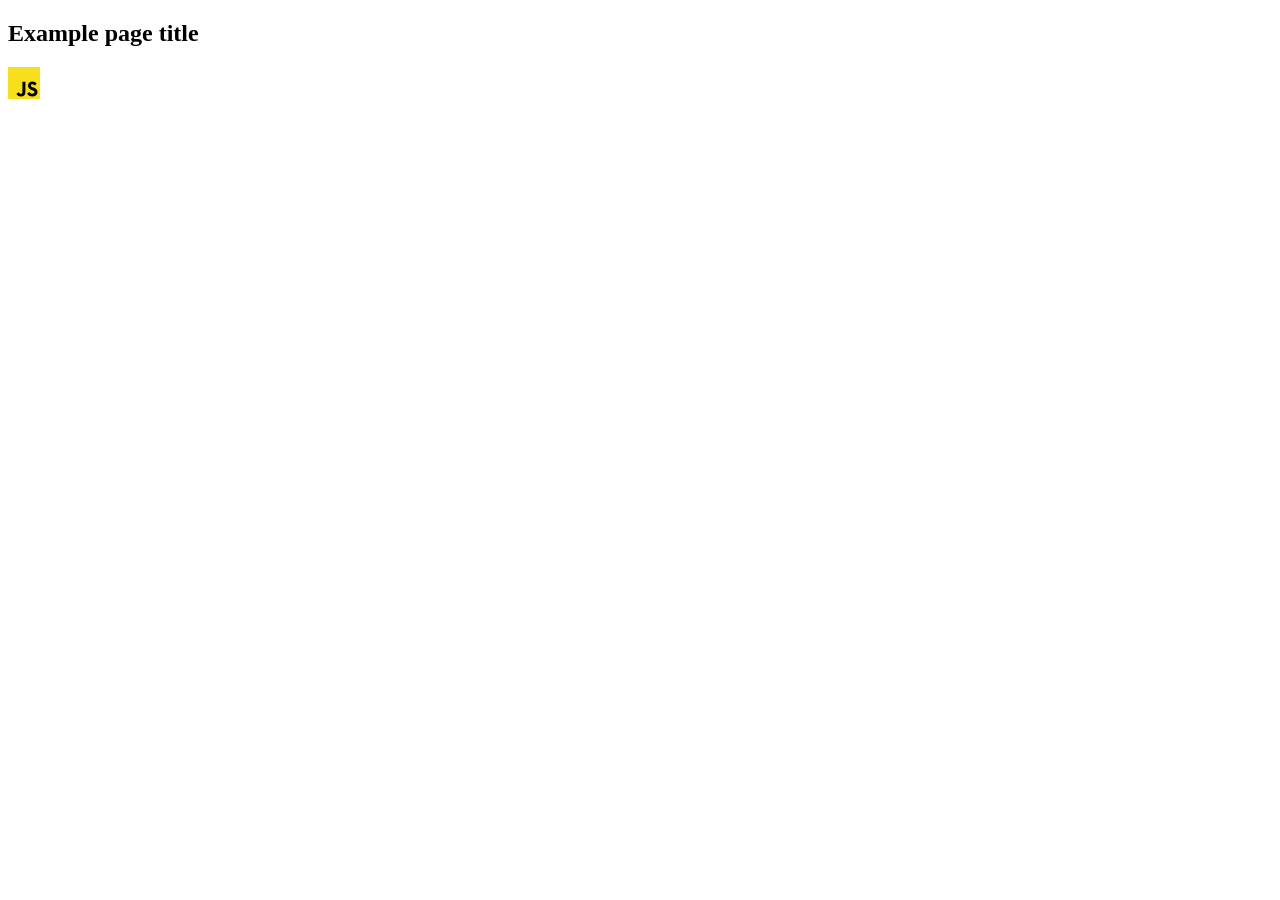
==== src/index.html @ 1a12f465 "Initial commit" ====
<!DOCTYPE html>
<html lang="en">
  <head>
    <meta charset="UTF-8" />
    <link rel="icon" type="image/svg+xml" href="/favicon.svg" />
    <meta name="viewport" content="width=device-width, initial-scale=1.0" />
    <title>Vanilla App Template</title>
    <link rel="stylesheet" href="./css/styles.css" />
  </head>
  <body>
    <load ="partials/header.html" />

    <section>
      <h1>Example page title</h1>
      <!-- Path to images as from index.html file -->
      <img src="./img/javascript.svg" alt="" />
    </section>

    <!-- Loads the specified .html file -->
    <load ="partials/vite-promo.html" />

    <script type="module" src="./main.js"></script>
  </body>
</html>
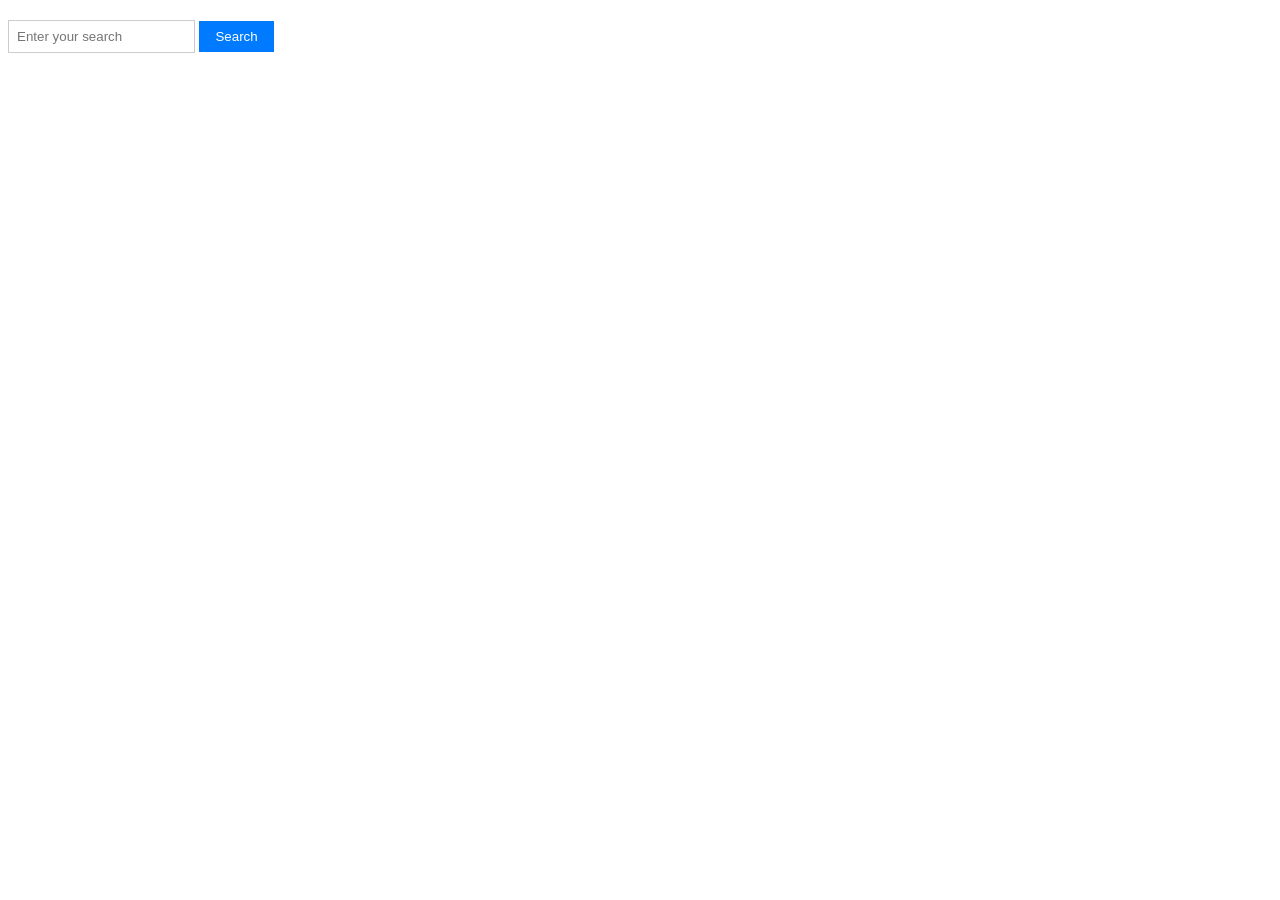
==== commit b7aae778: "edit 1" ====
--- a/src/index.html
+++ b/src/index.html
@@ -2,23 +2,18 @@
 <html lang="en">
   <head>
     <meta charset="UTF-8" />
-    <link rel="icon" type="image/svg+xml" href="/favicon.svg" />
     <meta name="viewport" content="width=device-width, initial-scale=1.0" />
-    <title>Vanilla App Template</title>
+    <title>Image Search App</title>
     <link rel="stylesheet" href="./css/styles.css" />
   </head>
   <body>
-    <load ="partials/header.html" />
+    <form id="search-form">
+      <input type="text" id="search-input" placeholder="Enter your search" />
+      <button type="submit">Search</button>
+    </form>
 
-    <section>
-      <h1>Example page title</h1>
-      <!-- Path to images as from index.html file -->
-      <img src="./img/javascript.svg" alt="" />
-    </section>
+    <div id="gallery" class="simplelightbox"></div>
 
-    <!-- Loads the specified .html file -->
-    <load ="partials/vite-promo.html" />
-
-    <script type="module" src="./main.js"></script>
+    <script src="main.js"></script>
   </body>
 </html>
--- a/src/css/styles.css
+++ b/src/css/styles.css
@@ -0,0 +1,66 @@
+/**
+  |============================
+  | include css partials with
+  | default @import url()
+  |============================
+*/
+@import url('./reset.css');
+@import url('./vite-promo.css');
+@import url('./header.css');
+
+:root {
+  font-family: Inter, Avenir, Helvetica, Arial, sans-serif;
+  font-size: 16px;
+  line-height: 24px;
+  font-weight: 400;
+
+  color: #242424;
+  background-color: rgba(255, 255, 255, 0.87);
+
+  font-synthesis: none;
+  text-rendering: optimizeLegibility;
+  -webkit-font-smoothing: antialiased;
+  -moz-osx-font-smoothing: grayscale;
+  -webkit-text-size-adjust: 100%;
+}
+/* ---------------------------------------- */
+
+body {
+  font-family: Arial, sans-serif;
+}
+
+header {
+  padding: 20px;
+  background-color: #f0f0f0;
+  text-align: center;
+}
+
+h1 {
+  margin: 0;
+}
+
+form {
+  margin-top: 20px;
+}
+
+input[type="text"] {
+  padding: 8px;
+  border: 1px solid #ccc;
+}
+
+button {
+  padding: 8px 16px;
+  background-color: #007bff;
+  color: #fff;
+  border: none;
+  cursor: pointer;
+}
+
+#gallery {
+  display: flex;
+  flex-wrap: wrap;
+  justify-content: center;
+  gap: 20px;
+}
+
+
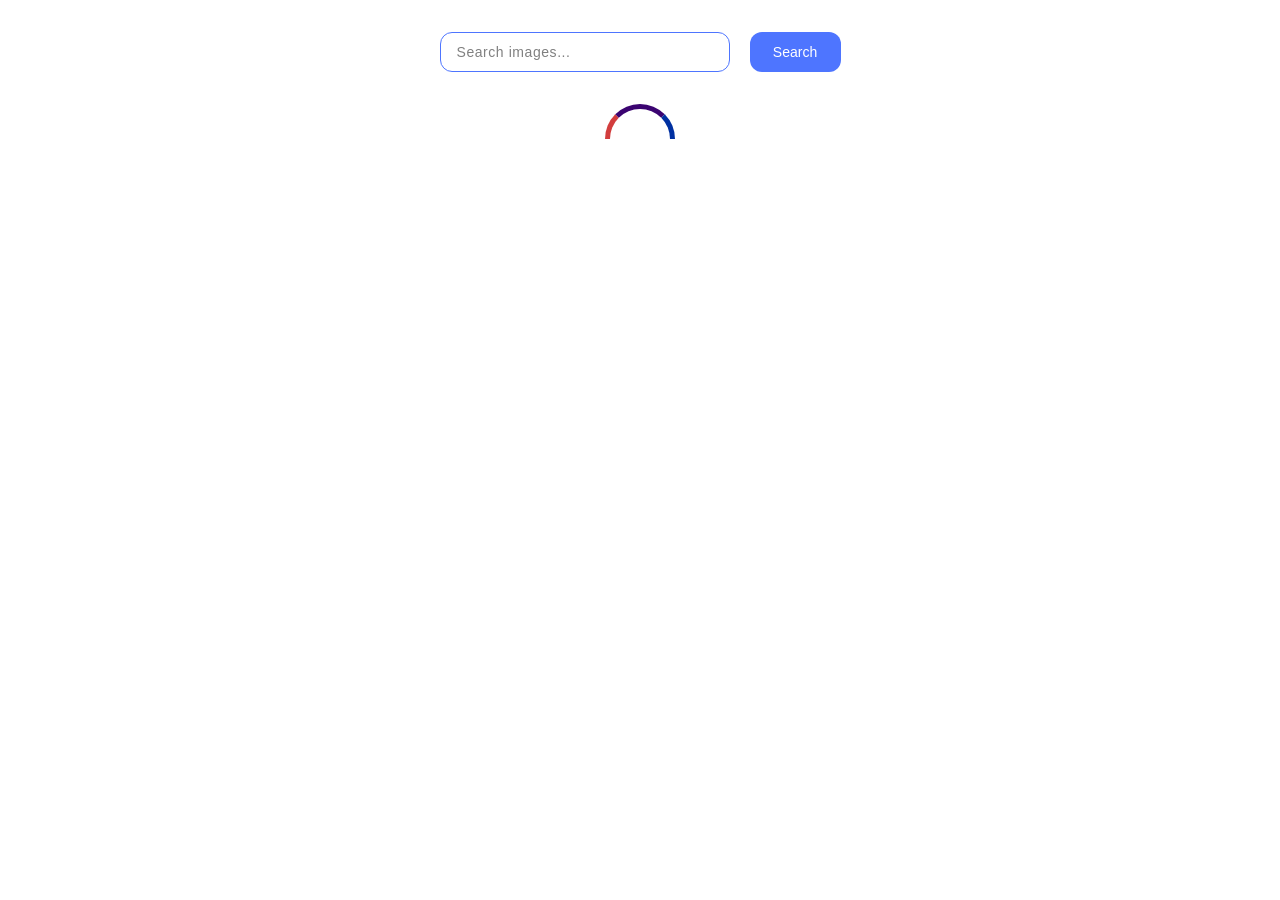
==== commit 099e2bf4: "edit 2" ====
--- a/src/index.html
+++ b/src/index.html
@@ -7,13 +7,21 @@
     <link rel="stylesheet" href="./css/styles.css" />
   </head>
   <body>
-    <form id="search-form">
-      <input type="text" id="search-input" placeholder="Enter your search" />
-      <button type="submit">Search</button>
-    </form>
-
-    <div id="gallery" class="simplelightbox"></div>
-
-    <script src="main.js"></script>
+    <div class="form-wrap container">
+      <form class="search-form">
+        <input
+          type="text"
+          name="searchRequest"
+          placeholder="Search images..."
+          autofocus
+        />
+        <button type="search" class="searchBtn">Search</button>
+      </form>
+    </div>
+    <div class="loader" id="loader"></div>
+    <div class="gallery container">
+      <ul class="gallery-list"></ul>
+    </div>
+    <script type="module" src="./main.js"></script>
   </body>
 </html>
--- a/src/css/styles.css
+++ b/src/css/styles.css
@@ -5,17 +5,14 @@
   |============================
 */
 @import url('./reset.css');
-@import url('./vite-promo.css');
-@import url('./header.css');
 
 :root {
   font-family: Inter, Avenir, Helvetica, Arial, sans-serif;
-  font-size: 16px;
   line-height: 24px;
   font-weight: 400;
 
   color: #242424;
-  background-color: rgba(255, 255, 255, 0.87);
+  background-color: rgba(255, 255, 255, 0.496);
 
   font-synthesis: none;
   text-rendering: optimizeLegibility;
@@ -23,44 +20,183 @@
   -moz-osx-font-smoothing: grayscale;
   -webkit-text-size-adjust: 100%;
 }
-/* ---------------------------------------- */
-
-body {
-  font-family: Arial, sans-serif;
-}
-
-header {
-  padding: 20px;
-  background-color: #f0f0f0;
+
+
+
+
+form {
+  display: flex;
+  flex-wrap: nowrap;
+  justify-content: center;
+  align-items: center;
+  margin-top: 32px;
+  gap: 20px;
+}
+
+input {
+  width: 272px;
+  height: 38px;
+  border-radius: 12px;
+  border: 1px solid #808080;
+  padding-left: 16px;
+  font-family: Arial, sans-serif;
+  font-size: 14px;
+}
+
+input:hover {
+  border: 1px solid #000000;
+}
+
+input:focus {
+  border: 1px solid #4e75ff;
+}
+
+input::placeholder {
+  font-family: Arial, sans-serif;
+  font-size: 14px;
+  font-weight: 400;
+  line-height: 24px;
+  letter-spacing: 0.04em;
+  text-align: left;
+  color: #808080;
+}
+
+.container {
+  width: 1148px;
+  margin: 0 auto;
+}
+
+.form-wrap {
+  margin-bottom: 32px;
+}
+
+.searchBtn {
+  width: 91px;
+  height: 40px;
+  padding: 8px 16px 8px 16px;
+  gap: 10px;
+  border-radius: 12px;
+  opacity: 0px;
+  color: #fff;
+  background-color: #4e75ff;
+  border: #4e75ff;
+  font-family: Arial, sans-serif;
+  font-size: 14px;
+}
+
+.searchBtn:hover {
+  background-color: #6c8cff;
+  border: #6c8cff;
+}
+
+.gallery {
+  width: 1150px;
+  display: flex;
+  flex-wrap: wrap;
+  align-items: flex-start;
+  gap: 34px;
+}
+
+.galleryCard-wrapper {
+  display: block;
+  position: relative;
+  width: 360px;
+  height: 200px;
+}
+
+.galleryItems-photo {
+  width: 100%;
+  height: 197px;
+  object-fit: cover;
+  overflow: hidden;
+  position: absolute;
+  border-radius: 10px;
+  border: 2px solid #5e5c5c;
+}
+
+.gallery-textWrapper {
+  display: flex;
+  align-items: center;
+  width: 363px;
+  height: 50px;
+  position: absolute;
   text-align: center;
-}
-
-h1 {
-  margin: 0;
-}
-
-form {
-  margin-top: 20px;
-}
-
-input[type="text"] {
-  padding: 8px;
-  border: 1px solid #ccc;
-}
-
-button {
-  padding: 8px 16px;
-  background-color: #007bff;
-  color: #fff;
-  border: none;
-  cursor: pointer;
-}
-
-#gallery {
-  display: flex;
-  flex-wrap: wrap;
-  justify-content: center;
-  gap: 20px;
-}
-
-
+  bottom: 0;
+  background-color: #c6c1c1;
+  font-family: Arial, sans-serif;
+  font-size: 12px;
+  font-weight: 600;
+  line-height: 16px;
+  letter-spacing: 0.04em;
+  text-align: center;
+  border-radius: 3px;
+}
+
+.galleryItems-list {
+  display: flex;
+  justify-content: space-between;
+  height: 41px;
+  padding: 4px auto;
+  margin: 0 auto;
+  gap: 36px;
+}
+
+.galleryItem>p {
+  text-align: center;
+  font-style: italic;
+  color: #0030a1;
+  background-color: #d7d1d1;
+  border: 1px;
+  border-radius: 6px;
+  padding: 1px 5px;
+}
+
+.galleryItem>h2 {
+  margin-bottom: 4px;
+  font-size: 12px;
+}
+
+/* -------------loader ------------ */
+.loader {
+  margin: 10px auto;
+  width: 70px;
+  height: 35px;
+  position: relative;
+  overflow: hidden;
+}
+
+.loader:before {
+  content: '';
+  width: 70px;
+  height: 70px;
+  position: absolute;
+  left: 0;
+  top: 0;
+  border: 5px solid #8e0000;
+  border-color: #3b0471 #0030a1 #0870bff6 #c40000c3;
+  border-radius: 50%;
+  box-sizing: border-box;
+  animation: rotate 6s ease-in-out infinite;
+}
+@keyframes rotate {
+  0% {
+    border-width: 10px;
+  }
+
+  25% {
+    border-width: 3px;
+  }
+
+  50% {
+    transform: rotate(140deg);
+    border-width: 10px;
+  }
+
+  75% {
+    border-width: 3px;
+  }
+
+  100% {
+    border-width: 10px;
+  }
+}
